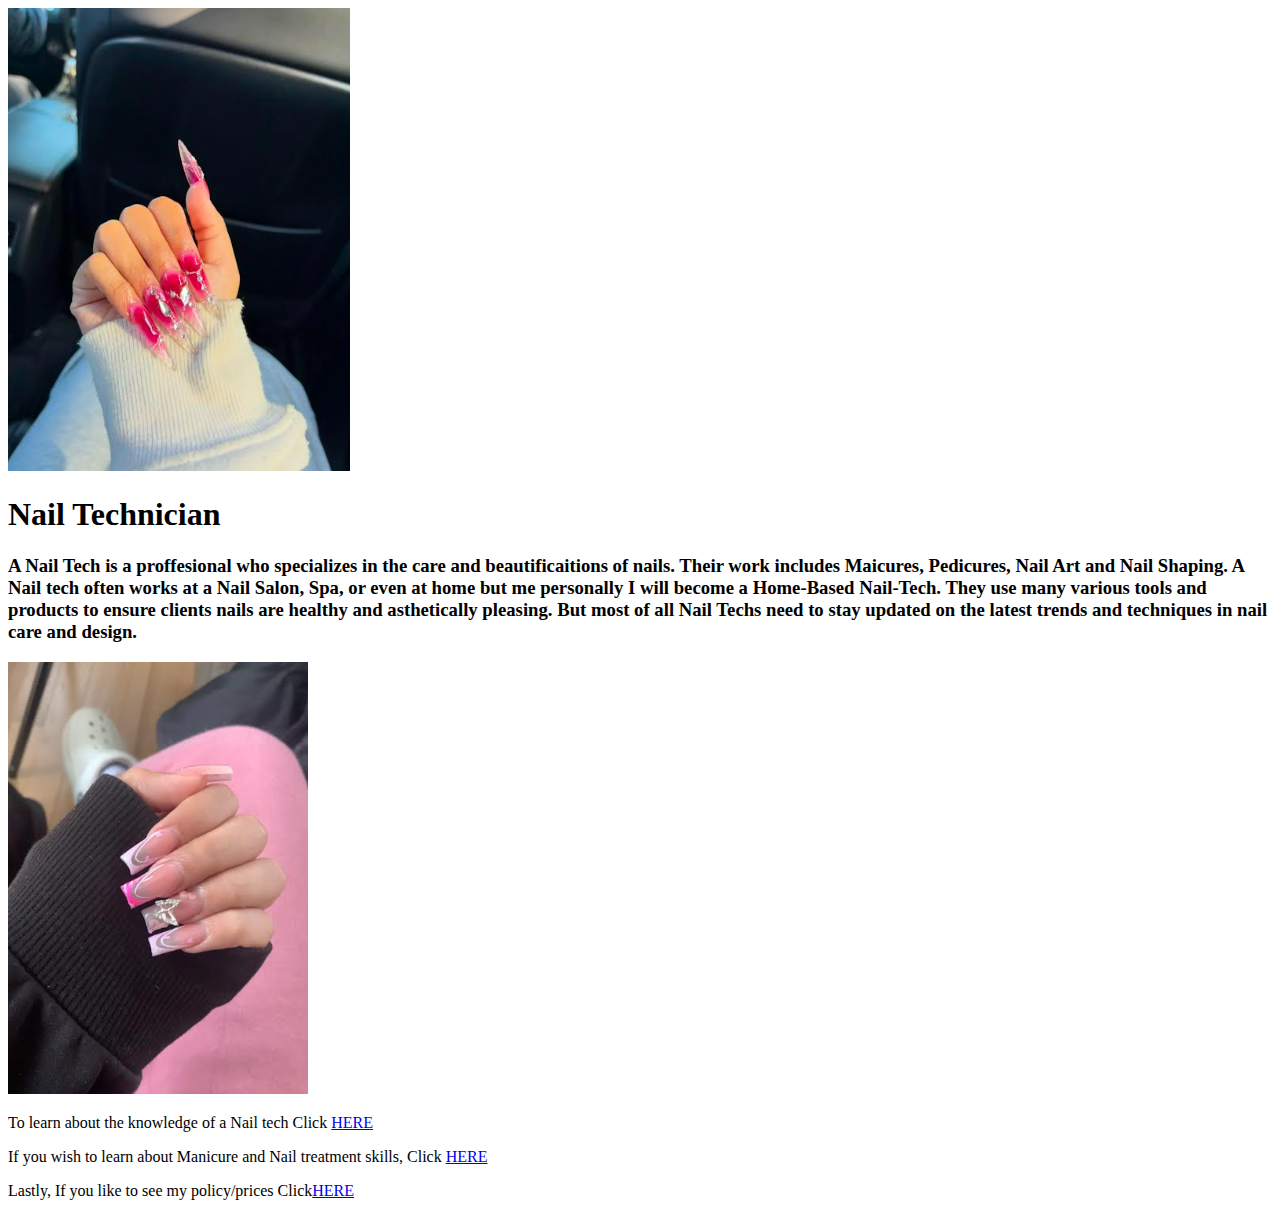
==== index.html @ 2674e1d2 "Create index.html" ====
<!DOCTYPE html>
<html>
  <head>
    <link rel="stylesheet" href="style.css">
  
  </head>
  <body>
    
    <div class="first">
      <img src="pointy.png" alt="pointy">
    </div>
   
    <h1>Nail Technician</h1>
    
    <h3> A Nail Tech is a proffesional who specializes in the care and beautificaitions of nails. Their work includes Maicures, Pedicures, Nail Art and Nail Shaping. A Nail tech often works at a Nail Salon, Spa, or even at home but me personally I will become a Home-Based Nail-Tech. They use many various tools and products to ensure clients nails are healthy and asthetically pleasing. But most of all Nail Techs need to stay updated on the latest trends and techniques in nail care and design.</h3>
    
    <div class="second">
      <img src="valentines.png" alt="valentines">
    </div>
    
   <p>To learn about the knowledge of a Nail tech Click <a href="knowledge.html">HERE</a></p> 
    
    <p> If you wish to learn about Manicure and Nail treatment skills, Click <a href="treatment.html">HERE</a></p>
    
    <p> Lastly, If you like to see my policy/prices Click<a href="Policy.html">HERE</a></p>
      
    <div class="links"></div>
  </body>
</html>
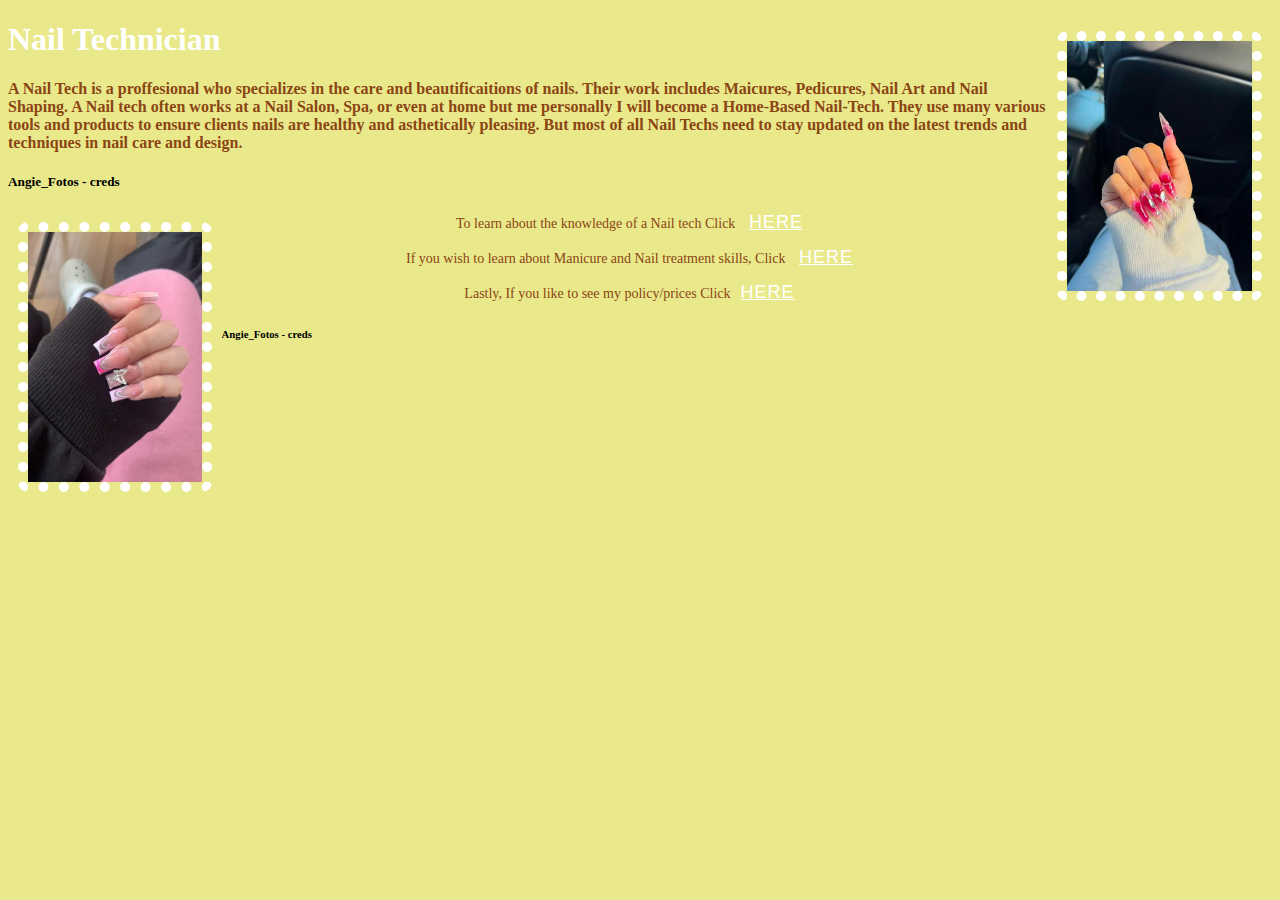
==== commit 92f8dbe2: "index.html" ====
--- a/index.html
+++ b/index.html
@@ -13,7 +13,8 @@
     <h1>Nail Technician</h1>
     
     <h3> A Nail Tech is a proffesional who specializes in the care and beautificaitions of nails. Their work includes Maicures, Pedicures, Nail Art and Nail Shaping. A Nail tech often works at a Nail Salon, Spa, or even at home but me personally I will become a Home-Based Nail-Tech. They use many various tools and products to ensure clients nails are healthy and asthetically pleasing. But most of all Nail Techs need to stay updated on the latest trends and techniques in nail care and design.</h3>
-    
+    <h5>Angie_Fotos - creds</h5>  
+
     <div class="second">
       <img src="valentines.png" alt="valentines">
     </div>
@@ -23,7 +24,8 @@
     <p> If you wish to learn about Manicure and Nail treatment skills, Click <a href="treatment.html">HERE</a></p>
     
     <p> Lastly, If you like to see my policy/prices Click<a href="Policy.html">HERE</a></p>
-      
+    <h6>Angie_Fotos - creds</h6>    
+
     <div class="links"></div>
   </body>
 </html>
--- a/style.css
+++ b/style.css
@@ -0,0 +1,89 @@
+body {
+  background:#e9e98c;
+}
+h3{
+font-weight: bold;
+color:saddlebrown;
+text-align:left;
+font-size:16px;
+
+}
+
+h4{
+  font-weight: bold;
+  color:saddlebrown;
+  text-align:right;
+  font-size:16px;
+}
+
+h1 {
+  font-weight: bold;
+  color: white;
+}
+
+img{
+  float: right;
+  margin: 10px;
+  border-color: white;
+  border-width: 10px;
+  border-style:dotted;
+  border-radius: 10px;
+  height:250px;
+}
+
+p {
+  color:saddlebrown;
+  font-size: 14px;
+  text-align: center;
+
+  
+}
+.second{
+  float: left;
+}
+.links {
+  text-align: center;
+  margin-bottom: 50px;
+}
+
+.third{
+  float: right;
+
+}
+.fourth{
+  float: left;
+
+}
+
+.fifth{
+  float: right;
+}
+
+.sixth{
+  float: left;
+}
+li{
+  color: saddlebrown;
+}
+
+a:hover {
+  color:saddlebrown;
+  font-size: 24px;
+  text-decoration-style:dotted;
+}
+
+/* CHECK ME OUT! link special styling */
+a:active {
+  color:saddlebrown;
+  text-decoration-color:white;
+
+}
+
+/* basic link style */
+a {
+  font-family:sans-serif;
+  letter-spacing: 1px;
+  font-size: 18px;
+  color:white;
+  margin: 10px;
+}
